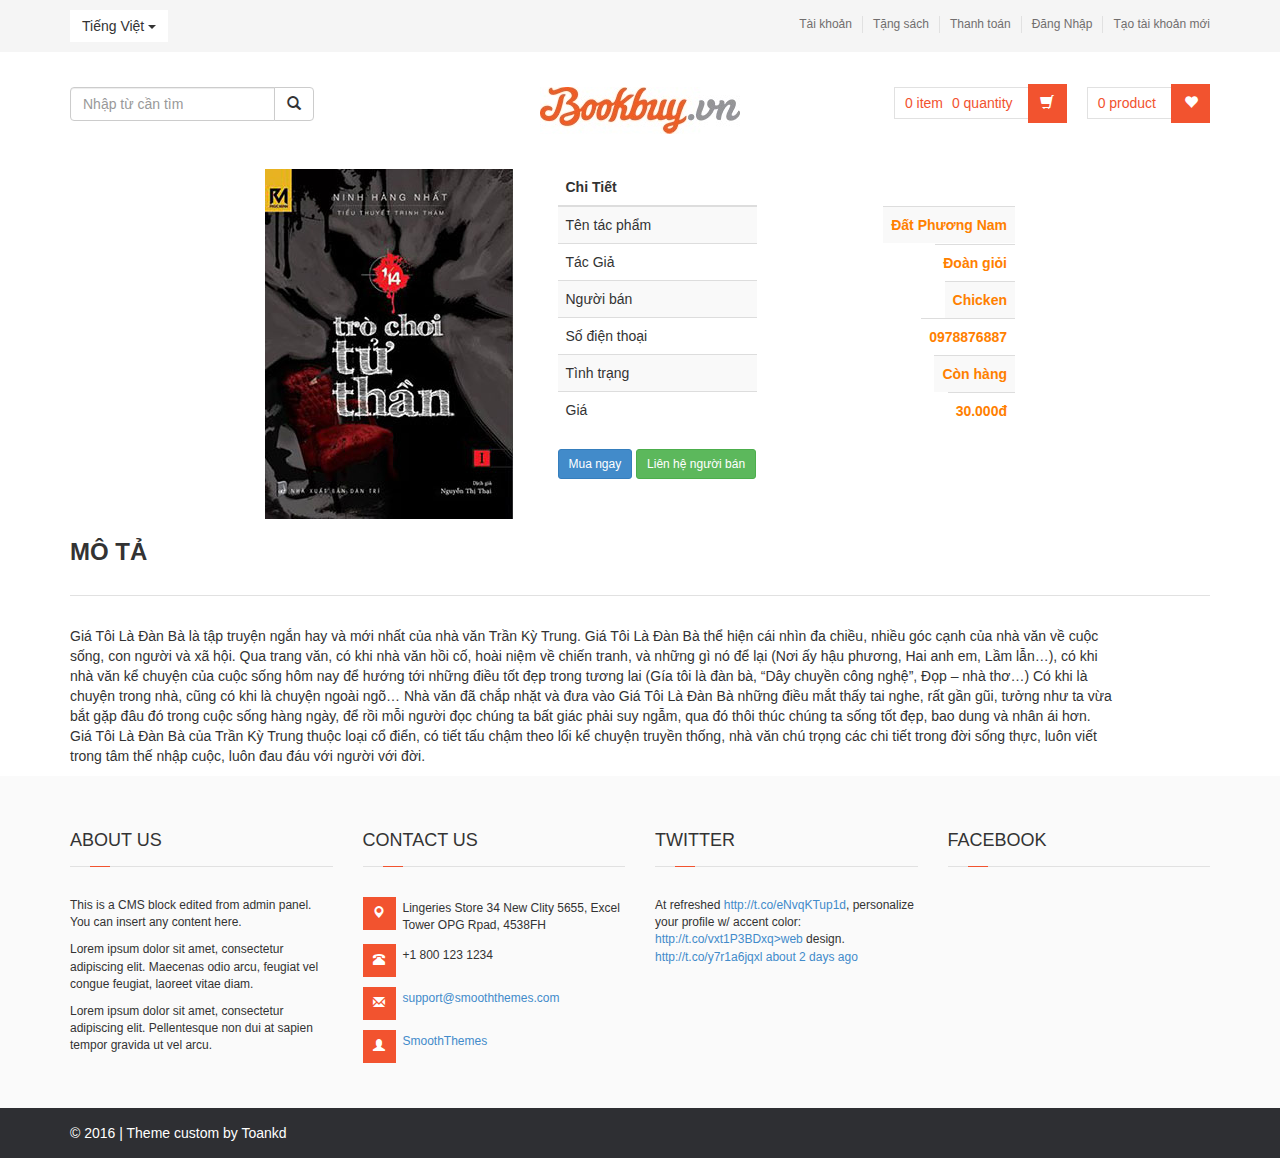
==== Finish/BookInfo.html @ 0ae9fd64 "code-ver2" ====
<!DOCTYPE html>
<html lang="en">
<head>
	<meta charset="utf-8">
	<meta name="viewport" content="width=device-width, initial-scale=1.0">
	<meta name="description" content="">
	<meta name="author" content="">
	<link rel="shortcut icon" href="ico/favicon.png">
	<title>Jumbotron Template for Bootstrap</title>
	<!-- Bootstrap core CSS -->
	<link rel="stylesheet" href="http://code.ionicframework.com/ionicons/2.0.1/css/ionicons.min.css">
	<link href="css/bootstrap.min.css" rel="stylesheet">
	<link rel="stylesheet" href="css/owl.carousel.min.css">
	<link rel="stylesheet" href="css/owl.theme.default.min.css">

	<!-- Custom styles for this template -->
	<link href="css/style.css" rel="stylesheet">

	<!-- Just for debugging purposes. Don't actually copy this line! -->
	<!--[if lt IE 9]><script src="js/ie8-responsive-file-warning.js"></script><![endif]-->
	<!-- HTML5 shim and Respond.js IE8 support of HTML5 elements and media queries -->
	<!--[if lt IE 9]>
	<script src="https://oss.maxcdn.com/libs/html5shiv/3.7.0/html5shiv.js"></script>
	<script src="https://oss.maxcdn.com/libs/respond.js/1.3.0/respond.min.js"></script>
	<![endif]-->
</head>
<body>
	<header>
		<div class="top-bar">
			<div class="container">
				<div class="row">
					<div class="col-sm-12">
						<div class="pull-left">
							<div class="lang">
								<div class="btn-group">
									<button type="button" class="btn btn-default dropdown-toggle no-border" data-toggle="dropdown">
										Tiếng Việt <span class="caret"></span>
									</button>
									<ul class="dropdown-menu no-border" role="menu">
										<li><a href="#">English</a></li>

									</ul>
								</div>
							</div>
						</div>
						<div class="pull-right">
							<ul class="list-unstyled top-links">
								<li><a href="#">Tài khoản</a></li>
								<li><a href="#">Tặng sách</a></li>
								<li><a href="#">Thanh toán</a></li>
								<li><a href="#">Đăng Nhập</a></li>
								<li><a href="#">Tạo tài khoản mới</a></li>
							</ul>
						</div>
					</div>
				</div>
			</div>
		</div><!--end .top-bar-->

		<div class="main-header">
			<div class="container">
				<div class="row">
					<div class="col-sm-4 search-w">
						<div class="input-group">
							<input type="text" class="form-control" placeholder="Nhập từ cần tìm">
							<span class="input-group-btn">
								<button class="btn btn-default" type="button"><i class="glyphicon glyphicon-search"></i></button>
							</span>
						</div>
					</div>
					<div class="col-sm-4">
						<div class="logo text-center">
							<a href="#"><img src="img/logo-new.jpg" alt="Logo" /></a>
						</div>
					</div>
					<div class="col-sm-4">
						<div class="pull-right">
							<div class="cart-wish-w">
								<div class="cart-w">
									<div class="cart-info">
										<span>
											<strong>0 item</strong>
											<strong>0 quantity</strong>
										</span>
										<a href="#" class="btn-cart">
											<i class="glyphicon glyphicon-shopping-cart"></i>
										</a>
									</div>
								</div>
								<div class="wishlist-w">
									<div class="wishlist-info">
										<span>
											<strong>0 product</strong>
										</span>
										<a href="#" class="btn-cart">
											<i class="glyphicon glyphicon-heart"></i>
										</a>
									</div>
								</div>
							</div>
						</div>
					</div>
				</div>
			</div>
		</div><!--end .header-header-->
	</header>

	<div class="book-info">
		<div class="container">
			<div class="row">
				<div class="col-sm-3 col-sm-offset-2">
					<div class="image">
						<img src="img/book.jpg" alt="Book">
					</div>
				</div>
				<div class="col-sm-5">
					<table class="table table-striped">
						<thead>
							<tr>
								<th>Chi Tiết</th>
							</tr>
						</thead>
						<tbody>
							<tr>
								<td>Tên tác phẩm</td>
								<td class="value">Đất Phương Nam</td>
							</tr>
							<tr>
								<td>Tác Giả</td>
								<td class="value">Đoàn giỏi</td>
							</tr>
							<tr>
								<td>Người bán</td>
								<td class="value">Chicken</td>
							</tr>
							<tr>
								<td>Số điện thoại</td>
								<td class="value">0978876887</td>
							</tr>
							<tr>
								<td>Tình trạng</td>
								<td class="value">Còn hàng</td>
							</tr>
							<tr>
								<td>Giá</td>
								<td class="value">30.000đ</td>
							</tr>
						</tbody>
					</table>
					<div class="click">
						<a href="#" class="btn btn-sm btn-primary">Mua ngay</a>
						<a href="#" class="btn btn-sm btn-success">Liên hệ người bán</a>
					</div>
				</div>
			</div>	
		</div>


			<div class="row">
				<div class="container">
					<div class="row">
						<div class="col-sm-12">
						    <h3 class="title">Mô Tả</h3>
					    </div>
					</div>
					<div class="row">
						<div class="col-sm-11 offset-1">
							<p>
								
Giá Tôi Là Đàn Bà là tập truyện ngắn hay và mới nhất của nhà văn Trần Kỳ Trung.

Giá Tôi Là Đàn Bà thể hiện cái nhìn đa chiều, nhiều góc cạnh của nhà văn về cuộc sống, con người và xã hội. Qua trang văn, có khi nhà văn hồi cố, hoài niệm về chiến tranh, và những gì nó để lại (Nơi ấy hậu phương, Hai anh em, Lầm lẫn…), có khi nhà văn kể chuyện của cuộc sống hôm nay để hướng tới những điều tốt đẹp trong tương lai (Gía tôi là đàn bà, “Dây chuyền công nghệ”, Đọp – nhà thơ…) Có khi là chuyện trong nhà, cũng có khi là chuyện ngoài ngõ… Nhà văn đã chắp nhặt và đưa vào Giá Tôi Là Đàn Bà những điều mắt thấy tai nghe, rất gần gũi, tưởng như ta vừa bắt gặp đâu đó trong cuộc sống hàng ngày, để rồi mỗi người đọc chúng ta bất giác phải suy ngẫm, qua đó thôi thúc chúng ta sống tốt đẹp, bao dung và nhân ái hơn.

Giá Tôi Là Đàn Bà của Trần Kỳ Trung thuộc loại cổ điển, có tiết tấu chậm theo lối kể chuyện truyền thống, nhà văn chú trọng các chi tiết trong đời sống thực, luôn viết trong tâm thế nhập cuộc, luôn đau đáu với người với đời.
							</p>
						</div>
					</div>
				</div>
			</div>
		</div>
	</div>
		


	<footer class="footer">
		<div class="footer-custom">
			<div class="container">
				<div class="row">
					<div class="col-sm-3">
						<div class="title">
							<h3>About us</h3>
							<div class="line"></div>
						</div>
						<div class="content">
							<p>
								This is a CMS block edited from admin panel. You can insert any content here.
							</p>
							<p>
								Lorem ipsum dolor sit amet, consectetur adipiscing elit. Maecenas odio arcu, feugiat vel congue feugiat, laoreet vitae diam.
							</p>
							<p>
								Lorem ipsum dolor sit amet, consectetur adipiscing elit. Pellentesque non dui at sapien tempor gravida ut vel arcu.
							</p>
						</div>
					</div>

					<div class="col-sm-3 contact-us">
						<div class="title">
							<h3>Contact US</h3>
							<div class="line"></div>
						</div>
						<div class="content">
							<div class="item">
								<div class="icon">
									<i class="glyphicon glyphicon-map-marker"></i>
								</div>
								<div class="info">
									Lingeries Store 34 New Clity 5655, Excel Tower OPG Rpad, 4538FH
								</div>
							</div>
							<div class="item">
								<div class="icon">
									<i class="glyphicon glyphicon-phone-alt"></i>
								</div>
								<div class="info">
									+1 800 123 1234
								</div>
							</div>
							<div class="item">
								<div class="icon">
									<i class="glyphicon glyphicon-envelope"></i>
								</div>
								<div class="info">
									<a href="#">support@smooththemes.com</a>
								</div>
							</div>
							<div class="item">
								<div class="icon">
									<i class="glyphicon glyphicon-user"></i>
								</div>
								<div class="info">
									<a href="#">SmoothThemes</a>
								</div>
							</div>
						</div>
					</div>

					<div class="col-sm-3">
						<div class="title">
							<h3>Twitter</h3>
							<div class="line"></div>
						</div>
						<div class="content">
							<div class="tweet-content">
								At refreshed
								<a target="_blank" href="http://t.co/eNvqKTup1d">http://t.co/eNvqKTup1d</a>, personalize your profile w/ accent color:
								<a target="_blank" href="http://t.co/vxt1P3BDxq&gt;web">http://t.co/vxt1P3BDxq&gt;web</a> design.
								<a target="_blank" href="http://t.co/y7r1a6jqxl">http://t.co/y7r1a6jqxl</a>
								<span class="time">
									<a target="_blank" title="" href="http://twitter.com/783214/status/422841285339131904"> about 2 days ago</a>
								</span>
							</div>
						</div>
					</div>

					<div class="col-sm-3">
						<div class="title">
							<h3>Facebook</h3>
							<div class="line"></div>
						</div>
						<div class="content">

						</div>
					</div>
				</div>
			</div>
		</div>
		<div class="footer-copyright">
			<div class="container">
				<div class="row">
					<div class="col-sm-12">
						<p>&copy; 2016 | Theme custom by Toankd</p>
					</div>
				</div>
			</div>
		</div>
	</footer><!--end .footer-->
	<script src="http://code.jquery.com/jquery-2.0.3.min.js"></script>
	<script src="js/bootstrap.min.js"></script>
	<script src="js/owl.carousel.min.js"></script>
	<script src="js/main.js"></script>

</body>
</html>
---- Finish/css/style.css ----
/*reset*/
.no-border{
	border: none;
	border-radius: 0px;
}
/*top-bar*/
.top-bar{
	background: #F5F5F5;
	padding: 10px 0px;
}

.top-bar .lang{
	font-size: 8px;
}

.top-bar .lang button{
	border: none;
	border-radius: 0px;
}

.top-bar .lang ul.dropdown-menu{
	margin-top: 0px;
}

.top-links{
	margin: 6px 0px 0px;
}

.top-links li{
	float: left;
	font-size: 12px;
	padding: 0px 10px;
	border-right: 1px solid #e1e1e1;
}

.top-links li:last-child{
	border: none;
	padding-right: 0px;
}

.top-links li a{
	color: #716E6E;
}

/* Main-header */
.main-header{
	padding: 35px 0px;
}


.main-header .search-w input[type=text]{
	width: 205px;
}

.main-header .search-w button{
	margin-right: -38px;
}


.cart-w,.wishlist-w{
	float: left;
}

.cart-w{
	margin: 0px 20px 0px 0px;
}

.cart-wish-w span{
	border: 1px solid #e1e1e1;
	padding: 5px 10px;
	display: block;
	float: left;
	border-right: none;
}
.cart-wish-w span strong{
	font: 12px;
	font-weight: normal;
	color: #F2532F;
	padding: 0px 5px 0px 0px;
}

.cart-wish-w a{
	display: block;
	float: left;
	width: 39px;
	height: 39px;
	line-height: 39px;
	text-align: center;
	color: #fff;
	background: #F2532F;
	margin-top: -3px;
}

/*main-nav*/
.sidebar-nav {
	position: absolute;
	height: auto;
	width: 170px;
}
.sidebar-nav .navbar .navbar-collapse {
    padding: 0;
    max-height: none;
  }
  .sidebar-nav .navbar ul {
    float: none;
  }
.dropdown-menu{
left: 12em !important;
top: -6em !important;
}
  .sidebar-nav .navbar ul:not {
    display: block;
  }
  .sidebar-nav .navbar li {
    float: none;
    display: block;
  }
.sidebar-nav .navbar li a {
    padding-top: 12px;
    font-size: 12px;
    color: #000;
    font-weight: bold;
}
.menu123 li {
	float: left;
	padding: 2px 0px;
	border-bottom: 1px solid:#e1e1e1;
}
.danhmuc{
	text-align: left;
	font-size: 17px;
	font-weight: bold;
	color: #869d49;
	background: #e8e8e8;
}
/*slider*/
.slider{
	margin: 0px 0px 0px 0px;
}
.myslide .item img{
	size:100%;
}
/*content*/
section.content{
	height: auto;
	margin-top: 60px;
	padding: -1000px 0px 100px;
}

/*promo*/
.promo{
	margin-bottom: 30px;
}
.promo img{
	width: 100%;
}
.owl-nav .owl-pre{
	margin-top: -30px;
}
.owl-nav .owl-next{
	margin-right: 20dp
}
/*product-list*/
h3.box-title{
	text-align: left;
	font-weight: bold;
	padding-bottom: 30px;
	border-bottom: 1px solid #e1e1e1;
	margin-bottom: 30px;
	text-transform: uppercase;
}

.product-lists{
	margin-bottom: 100px;
}

.product-item{
	position: relative;
}

.product-item .image img{
	border-bottom: 1px solid #e1e1e1;
	padding-bottom: 40px;
}

.product-item .image .line{
	width: 20px;
	height: 1px;
	background: #F2532F;
	margin: -1px 0px 0px 15px;
}

.product-item:hover .image .line{
	transition:width 2s;
	width: 90%;
}

.product-item .image .wishlist{
	position: absolute;
	top: 220px;
	right: 25px;
	display: none;
}

.product-item:hover .image .wishlist{
	display: block;
}


.product-item .image .wishlist a{
	display: block;
	width: 33px;
	height: 33px;
	line-height: 33px;
	color: #fff;
	background: #F2532F;
	text-align: center;
	border-radius: 2px;
}

.product-item .image .wishlist a:hover{
	background: #000;
	transition: all 200ms ease-in-out 0s;
}

.product-item .title a{
	font-size: 14px;
	font-weight: normal;
	color: #928F8F;
}

.product-item .title a:hover{
	color: #000;
}


.product-item .info{
	overflow: hidden;
}

.product-item .info .pull-left{
	margin-top: 8px;
}

.product-item .info del{
	display: block;
	float: left;
	font-size: 11px;
	margin: 0px 10px 0px 0px;
	padding-top: 6px;
}

.product-item .info ins{
	text-decoration: none;
	font-size: 16px;
	color: #F2532F;
}

.product-item .btn-cart{
	display: block;
	width: 33px;
	height: 33px;
	line-height: 33px;
	color: #fff;
	text-align: center;
	border-radius: 2px;
	background: #F2532F;
}


/*about*/
.about{
	margin-bottom: 30px;
	margin-top: 40px;
}
.about-w{
	padding-right: 0px;
	margin-top: 10px;
}
.form-about{
	background: #2E2F33;
	height: 157px;
	padding: 20px 10px 0px 25px;
}

.form-about h3{
	font-size: 18px;
	color: #fff;
	text-transform: uppercase;
	margin: 0px 0px 20px 0px;
}

.form-about a{
	background: #000;
	color: #fff;
}


.shop-about{
	border: 1px solid #e1e1e1;
	height: 210px;
	padding-left: 25px;
	margin-top: 80px;
}

.shop-about p{
	padding: 15px 0px;
	font-size: 15px;
	text-align: justify;
}


/*news */
.news-item span{
	display: block;
	font-size: 12px;
}

.news-item h2 a{
	color: #000000;
	font-size: 18px;
}

.news-item h2 a:hover{
	color: #F2532F;
}

.news-item p.excerpt{
	padding: 10px 0px;
	font-size: 12px;
	line-height: 18px;
	color: #818181;
	text-align: justify;
}

.news-item .read-more{
	font-size: 12px;
	color: #F2532F;
}

/*footer*/
.footer-custom{
	background: #FAFAFA;
	padding: 35px 0px;
	font-size: 12px;
}

.footer-custom .title{
	position: relative;

}

.footer-custom .title h3{
	font-size: 18px;
	margin-bottom: 30px;
	padding-bottom: 15px;
	border-bottom: 1px solid #e1e1e1;
	text-transform: uppercase;
}

.footer-custom .title .line{
	width: 20px;
	height: 1px;
	background: #F2532F;
	position: absolute;
	bottom: 0px;
	left: 20px;
}
.contact-us{
	margin: 0px;
}
.contact-us .item{
	overflow: hidden;
	margin: 0px 0px 10px;
}

.contact-us .item .icon{
	float: left;
	width: 33px;
	height: 33px;
	line-height: 33px;
	color: #fff;
	background: #F2532F;
	text-align: center;
}


.contact-us .item .info{
	padding: 3px 0px 0px 40px;
}

.footer-links{
	padding: 50px 0px;
}

.footer-links h3{
	font-size: 18px;
	border-bottom: 1px solid #e1e1e1;
	padding-bottom: 10px;
	margin-bottom: 20px;
}

.footer-links ul li{
	margin: 0px 0px 8px 0px;
}

.footer-links ul li a{
	font-size: 12px;
	color: #000;
}

.footer-copyright{
	background: #2E2F33;
	margin: 0px;
	padding: 15px 0px;
}

.footer-copyright p{
	color: #fff;
	margin: 0px;
}
.value{
	color: #FF8000;
	float: right;
	font-weight: bold;
}
h3.title{
	text-align: left;
	font-weight: bold;
	padding-bottom: 30px;
	border-bottom: 1px solid #e1e1e1;
	margin-bottom: 30px;
	text-transform: uppercase;
/*#01DFD7*/
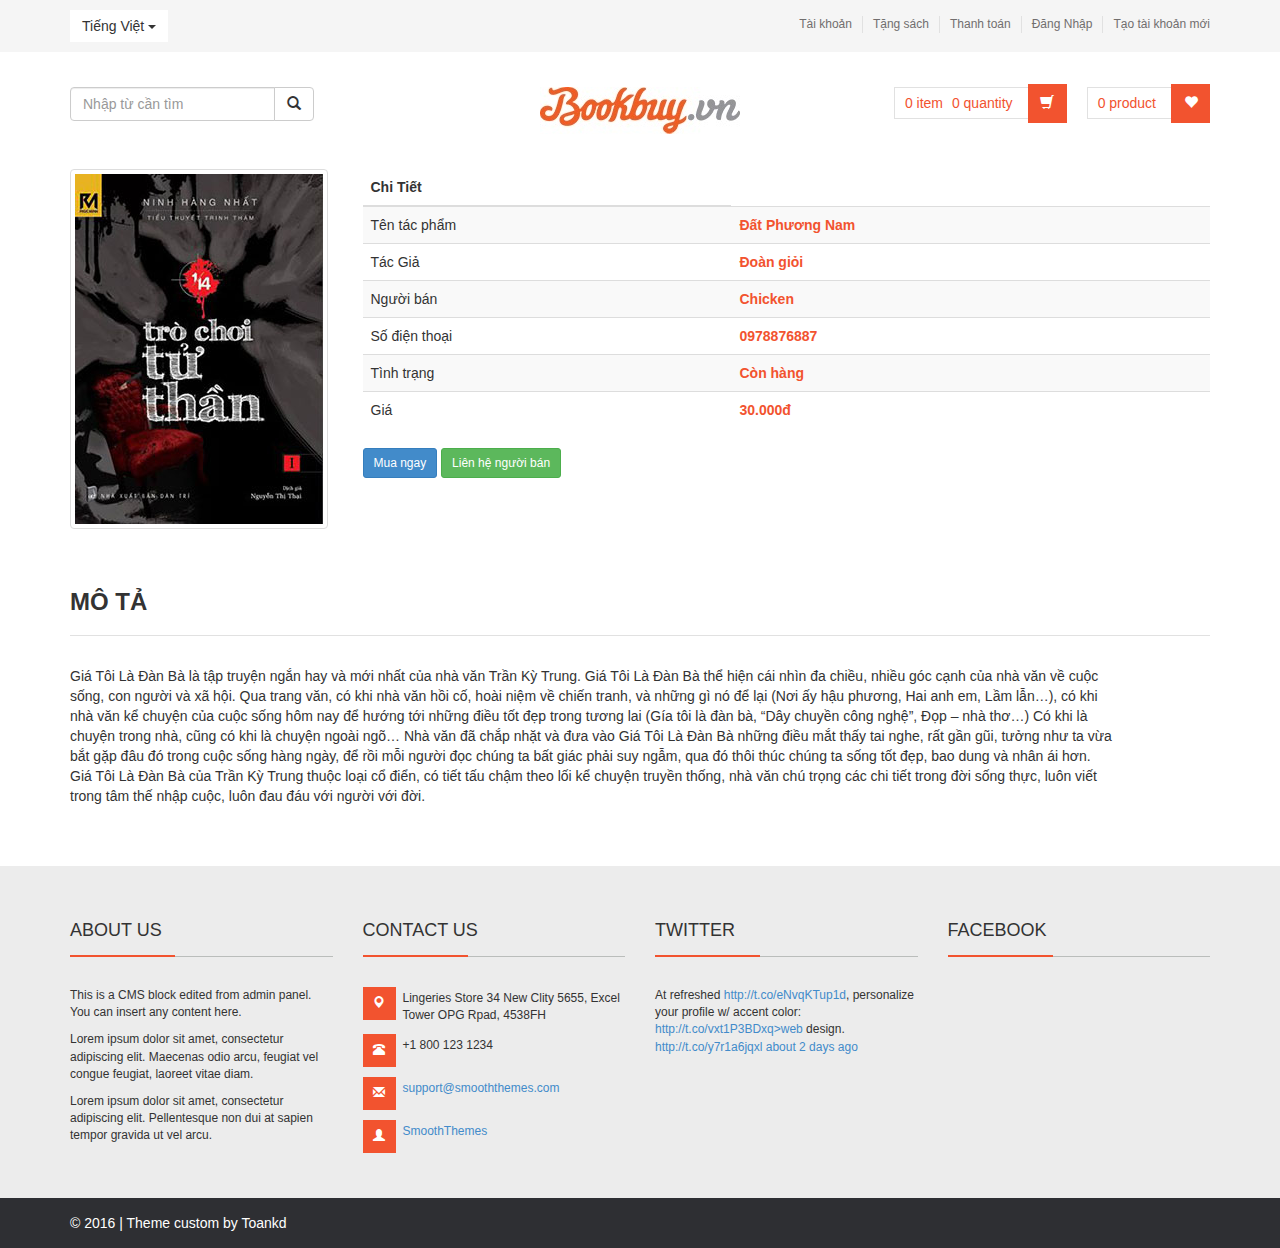
==== commit 3fcf6689: "code_ver3" ====
--- a/Finish/BookInfo.html
+++ b/Finish/BookInfo.html
@@ -108,12 +108,12 @@
 	<div class="book-info">
 		<div class="container">
 			<div class="row">
-				<div class="col-sm-3 col-sm-offset-2">
+				<div class="col-sm-3">
 					<div class="image">
-						<img src="img/book.jpg" alt="Book">
-					</div>
-				</div>
-				<div class="col-sm-5">
+						<img src="img/book.jpg" alt="Book" class="img-thumbnail">
+					</div>
+				</div>
+				<div class="col-sm-9">
 					<table class="table table-striped">
 						<thead>
 							<tr>
@@ -152,10 +152,9 @@
 						<a href="#" class="btn btn-sm btn-success">Liên hệ người bán</a>
 					</div>
 				</div>
-			</div>	
-		</div>
-
-
+			</div>
+		</div>
+			<br><br>
 			<div class="row">
 				<div class="container">
 					<div class="row">
@@ -166,7 +165,7 @@
 					<div class="row">
 						<div class="col-sm-11 offset-1">
 							<p>
-								
+
 Giá Tôi Là Đàn Bà là tập truyện ngắn hay và mới nhất của nhà văn Trần Kỳ Trung.
 
 Giá Tôi Là Đàn Bà thể hiện cái nhìn đa chiều, nhiều góc cạnh của nhà văn về cuộc sống, con người và xã hội. Qua trang văn, có khi nhà văn hồi cố, hoài niệm về chiến tranh, và những gì nó để lại (Nơi ấy hậu phương, Hai anh em, Lầm lẫn…), có khi nhà văn kể chuyện của cuộc sống hôm nay để hướng tới những điều tốt đẹp trong tương lai (Gía tôi là đàn bà, “Dây chuyền công nghệ”, Đọp – nhà thơ…) Có khi là chuyện trong nhà, cũng có khi là chuyện ngoài ngõ… Nhà văn đã chắp nhặt và đưa vào Giá Tôi Là Đàn Bà những điều mắt thấy tai nghe, rất gần gũi, tưởng như ta vừa bắt gặp đâu đó trong cuộc sống hàng ngày, để rồi mỗi người đọc chúng ta bất giác phải suy ngẫm, qua đó thôi thúc chúng ta sống tốt đẹp, bao dung và nhân ái hơn.
@@ -179,7 +178,7 @@
 			</div>
 		</div>
 	</div>
-		
+
 
 
 	<footer class="footer">
@@ -291,4 +290,4 @@
 	<script src="js/main.js"></script>
 
 </body>
-</html>+</html>
--- a/Finish/css/style.css
+++ b/Finish/css/style.css
@@ -40,6 +40,10 @@
 
 .top-links li a{
 	color: #716E6E;
+	text-decoration: none;
+}
+.top-links li a:hover {
+	color: #F2532F;
 }
 
 /* Main-header */
@@ -95,8 +99,9 @@
 .sidebar-nav {
 	position: absolute;
 	height: auto;
-	width: 170px;
-}
+	width: 190px;
+}
+
 .sidebar-nav .navbar .navbar-collapse {
     padding: 0;
     max-height: none;
@@ -105,33 +110,35 @@
     float: none;
   }
 .dropdown-menu{
-left: 12em !important;
-top: -6em !important;
-}
-  .sidebar-nav .navbar ul:not {
-    display: block;
-  }
+	left: 12em !important;
+	top: -6em !important;
+}
+
   .sidebar-nav .navbar li {
     float: none;
-    display: block;
+  }
+  .sidebar-nav .navbar li:not(.danhmuc):hover a{
+	  background: #f2532f;
+	  color: #fff;
   }
 .sidebar-nav .navbar li a {
-    padding-top: 12px;
-    font-size: 12px;
-    color: #000;
-    font-weight: bold;
+    font-size: 12.6px;
+    color: #292929;
+    border-bottom: 1px solid #e8e8e8
+}
+.menu123 {
+	box-shadow: 0 1px 7px #e8e8e8;
 }
 .menu123 li {
 	float: left;
-	padding: 2px 0px;
+	padding: 0 0;
 	border-bottom: 1px solid:#e1e1e1;
 }
-.danhmuc{
-	text-align: left;
-	font-size: 17px;
-	font-weight: bold;
-	color: #869d49;
-	background: #e8e8e8;
+.danhmuc { background: #e8e8e8; }
+.danhmuc a {
+	font-size: 17px !important;
+	font-weight: bold !important;
+	color: #869d49 !important;
 }
 /*slider*/
 .slider{
@@ -150,15 +157,32 @@
 /*promo*/
 .promo{
 	margin-bottom: 30px;
+	margin-top: 30px;
 }
 .promo img{
 	width: 100%;
-}
-.owl-nav .owl-pre{
-	margin-top: -30px;
+	box-shadow: 0 1px 7px #e8e8e8;
+}
+.owl-carousel .owl-item img {
+	box-shadow: 2px 2px 10px 0 rgba(167, 165, 165, 1);
+}
+.owl-carousel .owl-stage-outer {
+	padding: 10px;
+}
+.owl-nav .owl-prev{
+	position: absolute;
+	top: -35px;
+	right: 40px;
+	font-size: 1.7em;
+	color: #F2532F;
 }
 .owl-nav .owl-next{
-	margin-right: 20dp
+	position: absolute;
+	top: -35px;
+	right: 10px;
+	margin-right: 20dp;
+	font-size: 1.7em;
+	color: #F2532F;
 }
 /*product-list*/
 h3.box-title{
@@ -298,14 +322,16 @@
 
 .shop-about{
 	border: 1px solid #e1e1e1;
+	box-shadow: 1px 1px 10px #e8e8e8;
 	height: 210px;
-	padding-left: 25px;
-	margin-top: 80px;
+	padding: 25px;
+	margin-top: 30px;
 }
 
 .shop-about p{
 	padding: 15px 0px;
 	font-size: 15px;
+	font-style: italic;
 	text-align: justify;
 }
 
@@ -339,8 +365,11 @@
 }
 
 /*footer*/
+.footer {
+	margin-top: 50px;
+}
 .footer-custom{
-	background: #FAFAFA;
+	background: #ececec;
 	padding: 35px 0px;
 	font-size: 12px;
 }
@@ -354,17 +383,17 @@
 	font-size: 18px;
 	margin-bottom: 30px;
 	padding-bottom: 15px;
-	border-bottom: 1px solid #e1e1e1;
+	border-bottom: 1px solid #babdbb;
 	text-transform: uppercase;
 }
 
 .footer-custom .title .line{
-	width: 20px;
-	height: 1px;
+	width: 40%;
+	height: 2px;
 	background: #F2532F;
 	position: absolute;
 	bottom: 0px;
-	left: 20px;
+	left: 0;
 }
 .contact-us{
 	margin: 0px;
@@ -393,22 +422,24 @@
 	padding: 50px 0px;
 }
 
-.footer-links h3{
+.footer-links h3 {
 	font-size: 18px;
 	border-bottom: 1px solid #e1e1e1;
 	padding-bottom: 10px;
 	margin-bottom: 20px;
 }
-
 .footer-links ul li{
 	margin: 0px 0px 8px 0px;
 }
 
-.footer-links ul li a{
-	font-size: 12px;
-	color: #000;
-}
-
+.footer-links ul li a {
+	font-size: 12px;
+	color: #292929;
+	text-decoration: none;
+}
+.footer-links ul li a:hover {
+	color: #F2532F;
+}
 .footer-copyright{
 	background: #2E2F33;
 	margin: 0px;
@@ -419,16 +450,20 @@
 	color: #fff;
 	margin: 0px;
 }
-.value{
-	color: #FF8000;
-	float: right;
-	font-weight: bold;
-}
+
 h3.title{
 	text-align: left;
 	font-weight: bold;
-	padding-bottom: 30px;
+	padding-bottom: 20px;
 	border-bottom: 1px solid #e1e1e1;
 	margin-bottom: 30px;
 	text-transform: uppercase;
-/*#01DFD7*/
+}
+
+/**
+ * BOOK INFORMATION
+ */
+ .value{
+ 	color: #F2532F;
+ 	font-weight: bold;
+ }
